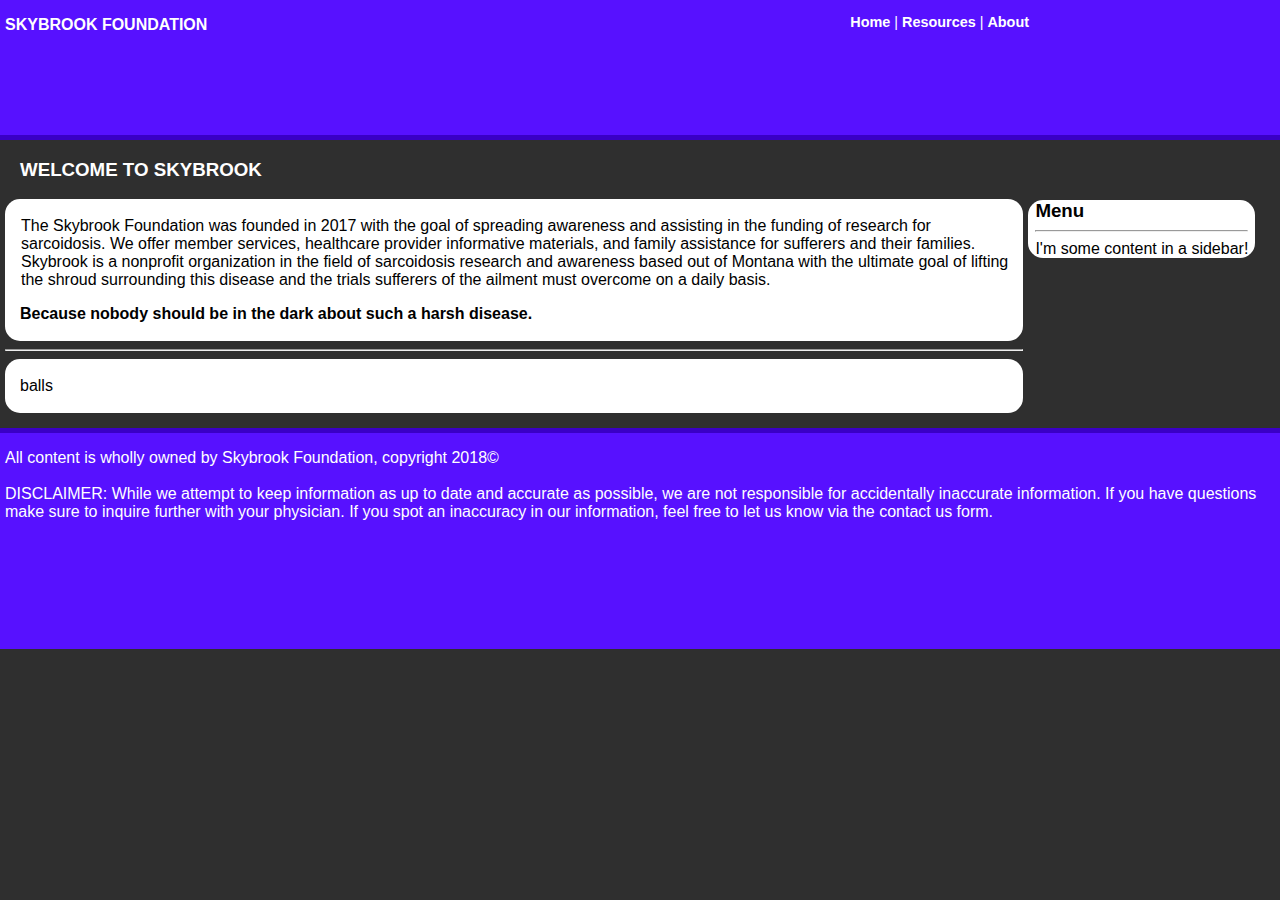
==== index.html @ c4b1867f "fresh push of source" ====
<!DOCTYPE html>
<html>
<head>
  <meta charset="utf-8">
  <link href="css/style.css" rel="stylesheet">
  <title="skybrook foundation">
  <script src="https://ajax.googleapis.com/ajax/libs/jquery/3.3.1/jquery.min.js"></script>
</head>
<body id="core">
<!-- content body -->
  <div class="content">
    <div class="cell">
      <h3 id="welcomeText">WELCOME TO SKYBROOK</h3>
      <div class="contentBox">
        <p class="contentCell">The Skybrook Foundation was founded in 2017 with the goal of spreading awareness and assisting in the funding of research for sarcoidosis. We offer member services, healthcare provider informative materials, and family assistance for sufferers and their families. Skybrook is a nonprofit organization in the field of sarcoidosis research and awareness based out of Montana with the ultimate goal of lifting the shroud surrounding this disease and the trials sufferers of the ailment must overcome on a daily basis.</p>
        <p class="bolded">Because nobody should be in the dark about such a harsh disease.</p>
      </div><!--end content box-->
      <hr>
      <div class="contentBox">
        <p>balls</p>
      </div>
    </div> <!--end of cell-->
  </div> <!--Content end-->

</body>
<script src="jsjq/app.js"></script>
---- css/style.css ----
body{
  margin:0 !important;
  background-color:rgb(47, 47, 47);
  padding:0 !important;
  font-family: Verdana,Arial,Helvetica;

}
.header{
  height:15vh;
  width:100vw;
  background-color:rgb(87,17,255);
  margin:0 !important;
  display: flex;
  border-bottom:5px solid rgb(58,0,197);

}
#footer{
  height:24vh;
  width:100vw;
  background-color:rgb(87,17,255);
  margin:0 !important;
  display: flex;
  border-top:5px solid rgb(58,0,197);
}
#footContent{
  display:flex;
  color:white;
  widows: 100vw;
}
#copyrightNotice{
  width:98vw;
  color:white;
  padding-left:5px;
  padding-right: 5px;
}
#footMenu{
  width:20vw;
  list-style:none;
}
#headtext{
  font-size:1em;
  margin:0;
  color:#fff;
}
.logohead{
  width:20vw;
  height:10vh;
  padding-top:16px;
  padding-left:5px;


}
.menu{
  width:40vw;
  height:10vh;
  color:#fff;
  text-align: right;
  font-size: 0.9em;
}
#spacer{
  width:20vw
}
#menuitem{
  font-weight:bold;
  font-weight:1em;
}
a{
  text-decoration: none;
}
a:link{
  color:#fff;
}
a:visited{
  color:#fff;
}
a:focus{
  color:#FAA019;
}
a:active{
  color:orange;
}
a:hover{
  color:orange;
  cursor: pointer;
}
.currentlink{
  color:rgb(242, 160, 0)!important;

}
.content{
  color:white;
  display:flex;
  padding-left: 5px;
  padding-right: 2px;
  padding-bottom: 15px;

}
.cell{
  width: 80%
}
.sideBar{
  width: 20%
  border-radius:15px;
  padding-top:60px;
  padding-right:5px;
  padding-left: 5px;
}
.sideBarC1{
  background-color:white;
  border-radius: 15px;
  color:black;
  padding-left:7px;
  padding-right:7px;
}
#menuHeader{
  margin:0;
}
#menuBreak{
  margin:1;
}
.menuContent{
  margin:0;
}
#welcomeText{
  padding-left: 15px;
}
.contentBox{
  background-color:white;
  color:black;
  border-radius:15px;
  padding-left: 15px;
  padding-right: 15px;
  padding-top: 2px;
  padding-bottom:2px;
}
.contentCell{
  padding-left:1px;
}

#note{
  background-color:red !important;
  color:white!important;
}
.bolded{
  font-weight: bold;
}
.listLink{
  color: purple !important;
}
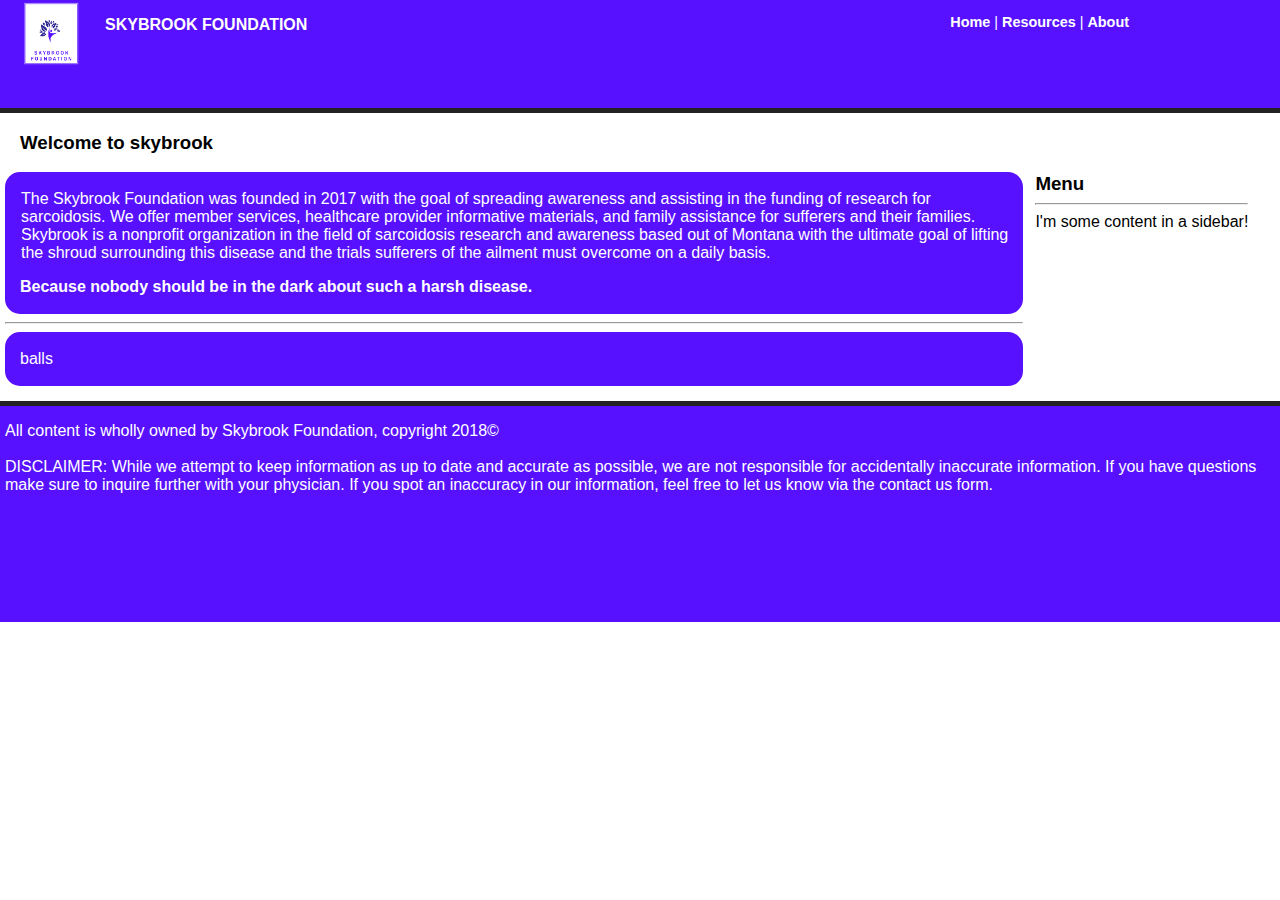
==== commit 92d9e7ff: "updated to 7564877 source" ====
--- a/index.html
+++ b/index.html
@@ -10,7 +10,7 @@
 <!-- content body -->
   <div class="content">
     <div class="cell">
-      <h3 id="welcomeText">WELCOME TO SKYBROOK</h3>
+      <h3 class="welcomeText">Welcome to skybrook</h3>
       <div class="contentBox">
         <p class="contentCell">The Skybrook Foundation was founded in 2017 with the goal of spreading awareness and assisting in the funding of research for sarcoidosis. We offer member services, healthcare provider informative materials, and family assistance for sufferers and their families. Skybrook is a nonprofit organization in the field of sarcoidosis research and awareness based out of Montana with the ultimate goal of lifting the shroud surrounding this disease and the trials sufferers of the ailment must overcome on a daily basis.</p>
         <p class="bolded">Because nobody should be in the dark about such a harsh disease.</p>
--- a/css/style.css
+++ b/css/style.css
@@ -1,17 +1,17 @@
 body{
   margin:0 !important;
-  background-color:rgb(47, 47, 47);
+  background-color:white;
   padding:0 !important;
   font-family: Verdana,Arial,Helvetica;
 
 }
 .header{
-  height:15vh;
+  height:12vh;
   width:100vw;
   background-color:rgb(87,17,255);
   margin:0 !important;
   display: flex;
-  border-bottom:5px solid rgb(58,0,197);
+  border-bottom:5px solid rgb(35,35,35);
 
 }
 #footer{
@@ -20,7 +20,7 @@
   background-color:rgb(87,17,255);
   margin:0 !important;
   display: flex;
-  border-top:5px solid rgb(58,0,197);
+  border-top:5px solid rgb(35,35,35);
 }
 #footContent{
   display:flex;
@@ -121,12 +121,13 @@
 .menuContent{
   margin:0;
 }
-#welcomeText{
+.welcomeText{
   padding-left: 15px;
+  color: black !important;
 }
 .contentBox{
-  background-color:white;
-  color:black;
+  background-color:rgb(87,17,255);
+  color:white;
   border-radius:15px;
   padding-left: 15px;
   padding-right: 15px;
@@ -145,5 +146,10 @@
   font-weight: bold;
 }
 .listLink{
-  color: purple !important;
+  color: white !important;
+  font-weight: bold;
 }
+#logo{
+  width:100px;
+  display: flex;
+}
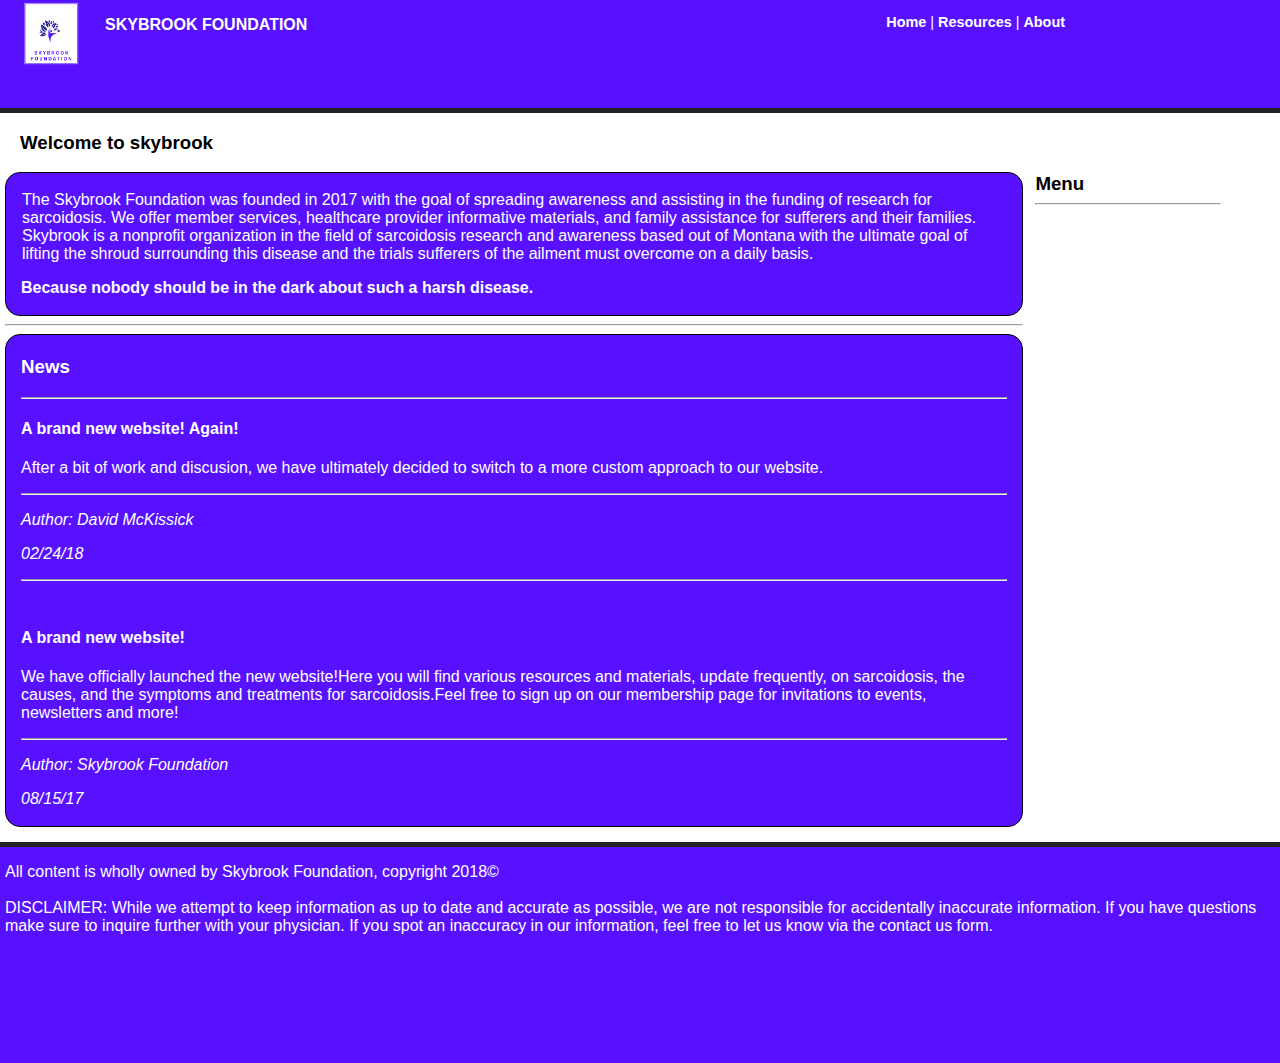
==== commit 9c8f5548: "7b56c19 source" ====
--- a/index.html
+++ b/index.html
@@ -17,10 +17,13 @@
       </div><!--end content box-->
       <hr>
       <div class="contentBox">
-        <p>balls</p>
+        <h3>News</h3>
+        <hr>
+        <div id="news">
       </div>
     </div> <!--end of cell-->
   </div> <!--Content end-->
 
 </body>
 <script src="jsjq/app.js"></script>
+<script src="jsjq/news.js"></script>
--- a/css/style.css
+++ b/css/style.css
@@ -51,7 +51,7 @@
 
 }
 .menu{
-  width:40vw;
+  width:35vw;
   height:10vh;
   color:#fff;
   text-align: right;
@@ -133,6 +133,7 @@
   padding-right: 15px;
   padding-top: 2px;
   padding-bottom:2px;
+  border:solid rgb(0, 0, 0) 1.5px;
 }
 .contentCell{
   padding-left:1px;
@@ -153,3 +154,17 @@
   width:100px;
   display: flex;
 }
+.storyTitle{
+  color:white;
+}
+.storyContent{
+  color:white;
+}
+.author{
+  color:white;
+  font-style: italic;
+}
+.date{
+  color:white;
+  font-style: italic;
+}
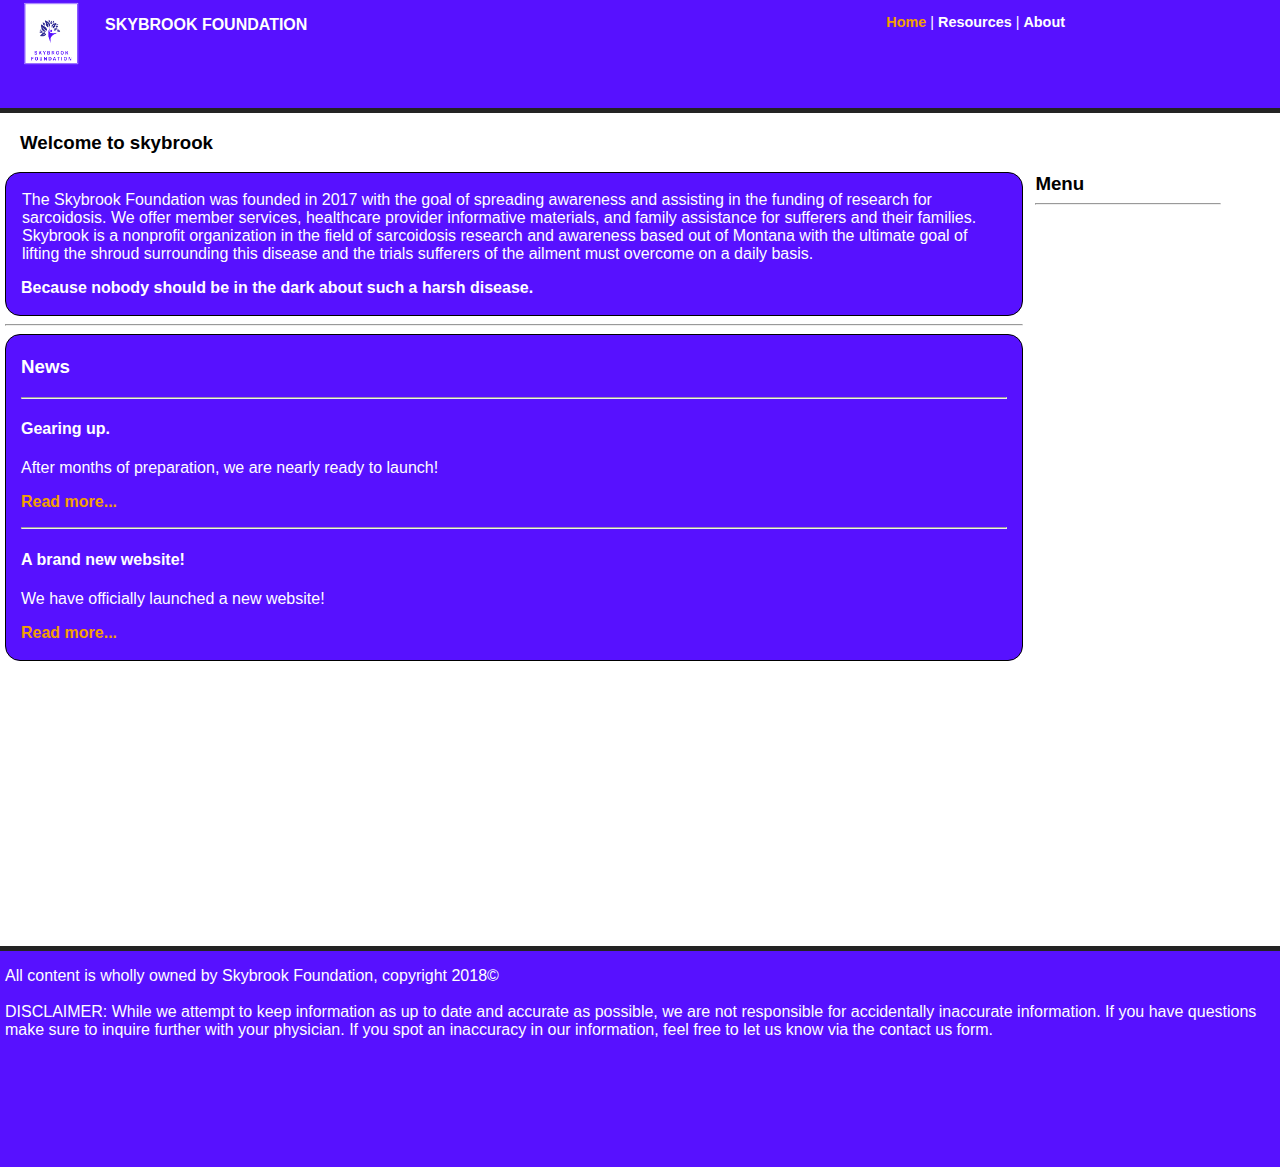
==== commit 4ecf0b9e: "Updated to most recent source" ====
--- a/index.html
+++ b/index.html
@@ -1,9 +1,9 @@
 <!DOCTYPE html>
 <html>
 <head>
+  <title>Skybrook Foundation</title>
   <meta charset="utf-8">
   <link href="css/style.css" rel="stylesheet">
-  <title="skybrook foundation">
   <script src="https://ajax.googleapis.com/ajax/libs/jquery/3.3.1/jquery.min.js"></script>
 </head>
 <body id="core">
@@ -20,10 +20,10 @@
         <h3>News</h3>
         <hr>
         <div id="news">
+       </div>
       </div>
     </div> <!--end of cell-->
   </div> <!--Content end-->
-
-</body>
 <script src="jsjq/app.js"></script>
 <script src="jsjq/news.js"></script>
+</body>
--- a/css/style.css
+++ b/css/style.css
@@ -83,7 +83,7 @@
   color:orange;
   cursor: pointer;
 }
-.currentlink{
+.currentLink{
   color:rgb(242, 160, 0)!important;
 
 }
@@ -168,3 +168,12 @@
   color:white;
   font-style: italic;
 }
+/* ---- */
+.readMore{
+  color: rgb(242, 160, 0) !important;
+  font-weight: bold;
+}
+.metaData{
+  font-style: italic;
+  font-weight: lighter;
+}
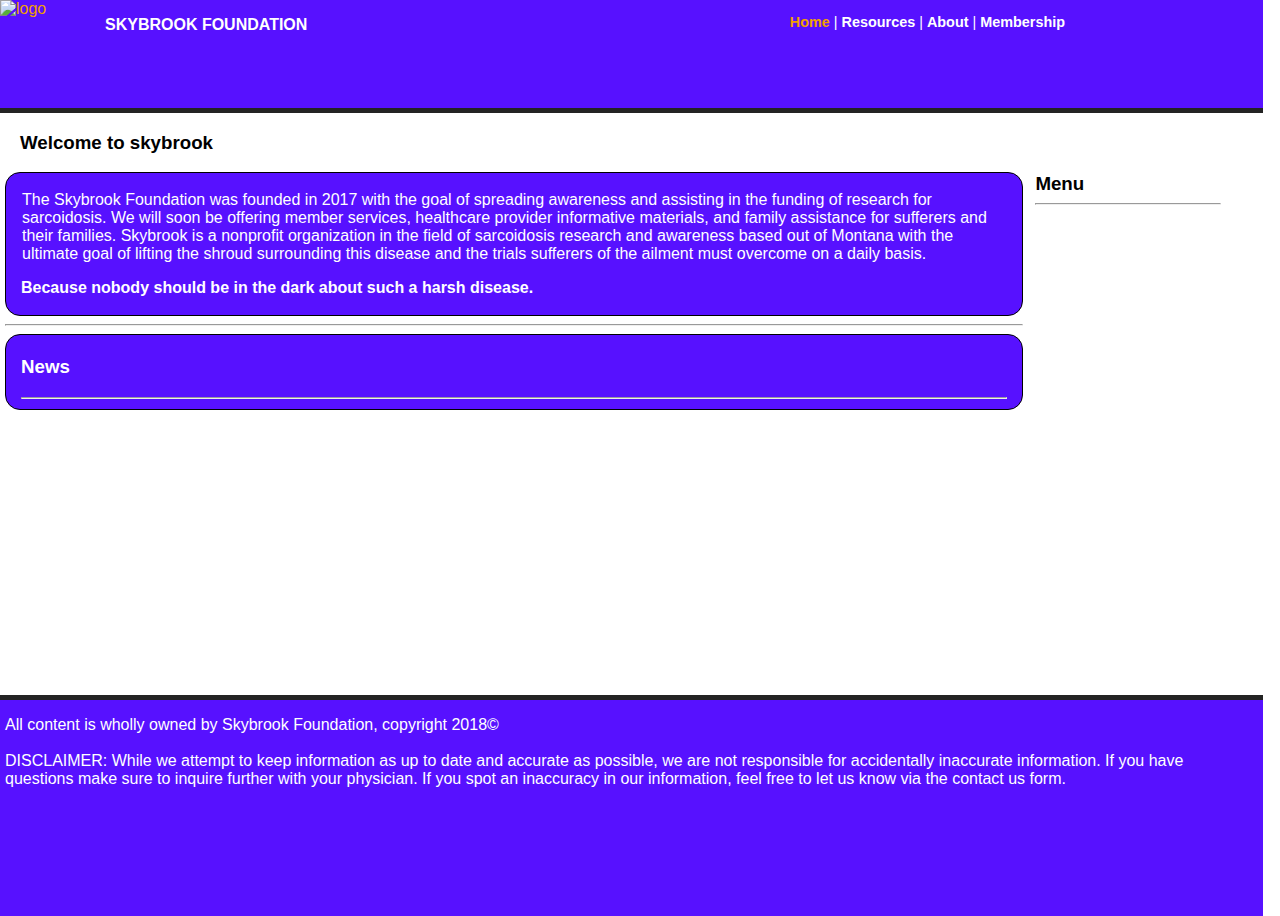
==== commit e0623b7e: "tweak to index open" ====
--- a/index.html
+++ b/index.html
@@ -12,7 +12,7 @@
     <div class="cell">
       <h3 class="welcomeText">Welcome to skybrook</h3>
       <div class="contentBox">
-        <p class="contentCell">The Skybrook Foundation was founded in 2017 with the goal of spreading awareness and assisting in the funding of research for sarcoidosis. We offer member services, healthcare provider informative materials, and family assistance for sufferers and their families. Skybrook is a nonprofit organization in the field of sarcoidosis research and awareness based out of Montana with the ultimate goal of lifting the shroud surrounding this disease and the trials sufferers of the ailment must overcome on a daily basis.</p>
+        <p class="contentCell">The Skybrook Foundation was founded in 2017 with the goal of spreading awareness and assisting in the funding of research for sarcoidosis. We will soon be offering member services, healthcare provider informative materials, and family assistance for sufferers and their families. Skybrook is a nonprofit organization in the field of sarcoidosis research and awareness based out of Montana with the ultimate goal of lifting the shroud surrounding this disease and the trials sufferers of the ailment must overcome on a daily basis.</p>
         <p class="bolded">Because nobody should be in the dark about such a harsh disease.</p>
       </div><!--end content box-->
       <hr>
--- a/css/style.css
+++ b/css/style.css
@@ -7,7 +7,7 @@
 }
 .header{
   height:12vh;
-  width:100vw;
+  width:98.697vw;
   background-color:rgb(87,17,255);
   margin:0 !important;
   display: flex;
@@ -16,7 +16,7 @@
 }
 #footer{
   height:24vh;
-  width:100vw;
+  width:98.697vw;
   background-color:rgb(87,17,255);
   margin:0 !important;
   display: flex;
@@ -28,7 +28,7 @@
   widows: 100vw;
 }
 #copyrightNotice{
-  width:98vw;
+  width:97vw;
   color:white;
   padding-left:5px;
   padding-right: 5px;
@@ -177,3 +177,8 @@
   font-style: italic;
   font-weight: lighter;
 }
+.signIn{
+  font-size: 20px;
+  font-weight: bold;
+  color: orange !important;
+}